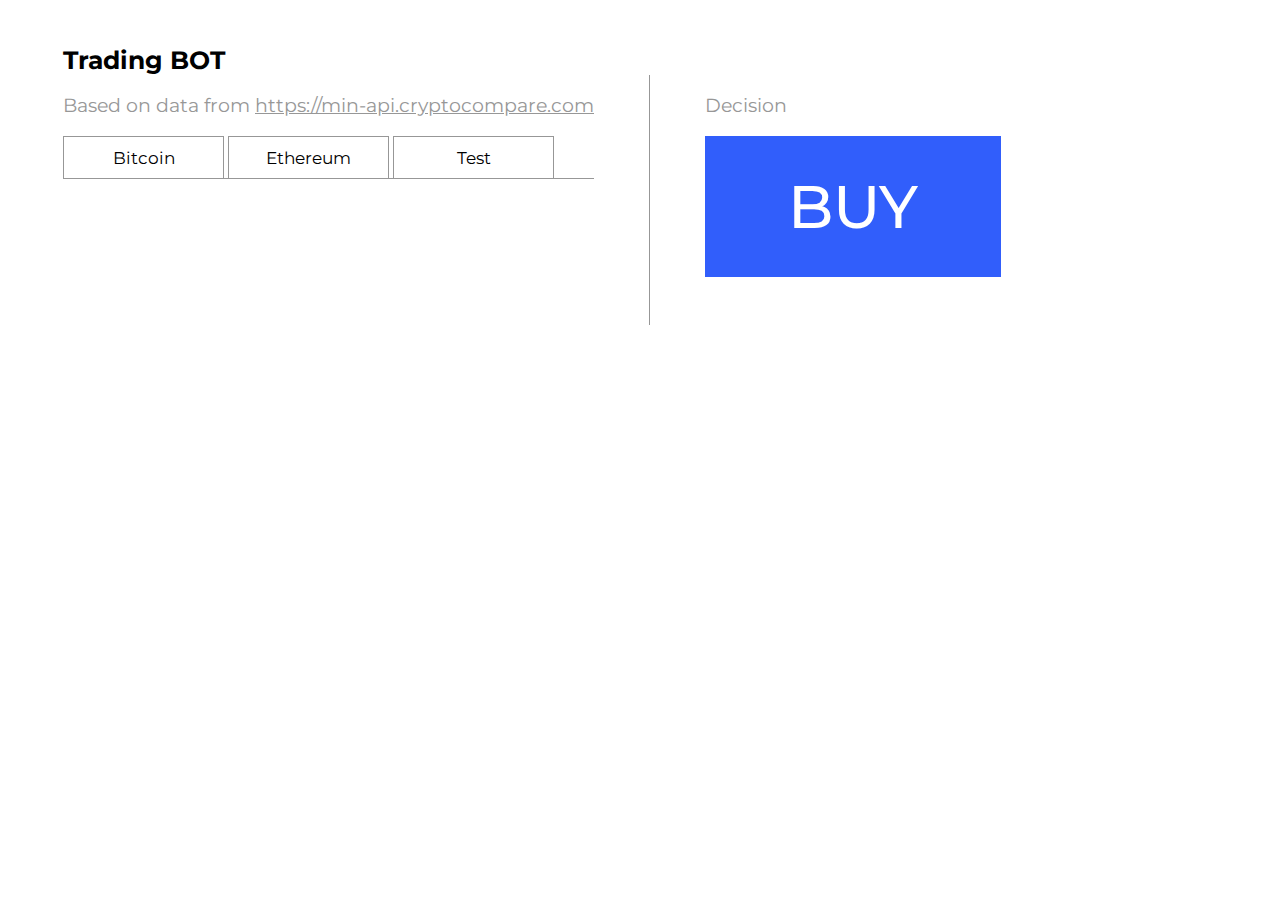
==== fe/index.html @ 75040ca0 "add basic site layout, add styles" ====
<!DOCTYPE html>
<html lang="en">
<head>
    <meta charset="UTF-8">
    <title>Title</title>
    <link rel="stylesheet" type="text/css" href="styles.css">
    <link href='https://fonts.googleapis.com/css?family=Montserrat:100,200,300,400,500,600,700,800' rel='stylesheet' type='text/css'>
</head>
<body>
    <header class="header">Trading BOT</header>
    <div class="content">
        <div class="content__box">
            <p class="details">Based on data from <a class="details" href = "https://min-api.cryptocompare.com">https://min-api.cryptocompare.com</a></p>


            <!--test-->

            <div class="tab">
                <button class="tablinks"  class="active" onclick="openCity(event, 'Bitcoin')">Bitcoin</button>
                <button class="tablinks"  onclick="openCity(event, 'Ethereum')">Ethereum</button>
                <button class="tablinks"  onclick="openCity(event, 'Test')">Test</button>
            </div>

            <div id="Bitcoin" class="tabcontent">
                <h3>Bitcoin</h3>
                <p>London is the capital city of England.</p>
            </div>

            <div id="Ethereum" class="tabcontent">
                <h3>Ethereum</h3>
                <p>Paris is the capital of France.</p>
            </div>

            <div id="Test" class="tabcontent">
                <h3>Test</h3>
                <p>Tokyo is the capital of Japan.</p>
            </div>

            <!--test-->


        </div>
        <div class="divider"></div>
        <div class="content__box">
            <p class="details">Decision</p>
            <p class="result">BUY</p>
        </div>
    </div>

<!--test-->
    <script>
        function openCity(evt, cityName) {
            var i, tabcontent, tablinks;
            tabcontent = document.getElementsByClassName("tabcontent");
            for (i = 0; i < tabcontent.length; i++) {
                tabcontent[i].style.display = "none";
            }
            tablinks = document.getElementsByClassName("tablinks");
            for (i = 0; i < tablinks.length; i++) {
                tablinks[i].className = tablinks[i].className.replace(" active", "");
            }
            document.getElementById(cityName).style.display = "block";
            evt.currentTarget.className += " active";
        }
    </script>
<!--test-->
</body>
</html>
---- fe/styles.css ----
body {
    /*font-family: 'Montserrat';*/
    font-family: 'Montserrat', sans-serif;
}

.content{
    display: flex;
    flex-wrap: nowrap;
}
.header{
    margin-left: 55px;
    margin-top: 45px;

    font-weight: bold;
    font-size: 25px;
}

.details{
    font-size: 19px;
    color: #979797;
}

.content__box{
    margin-left: 55px;
    margin-right: 55px;

}

.divider {
    width: 1px;
    height: 250px;
    background:#979797;
}

.result{
    margin-top: 0px;
    margin-bottom: 0px;
    background-color: #315EFB;
    width: 296px;
    height: 141px;
    line-height: 141px;
    font-weight: 500;
    font-size: 60px;
    text-align: center;
    color: #FFFFFF;
}

/*test*/

.tab {
    overflow: hidden;
    border-bottom: 1px solid #979797;
}

/* Style the buttons inside the tab */
.tab button {
    font-family: 'Montserrat', sans-serif;
    background-color: inherit;

    border: none;
    border-right: 1px solid #979797;
    border-left: 1px solid #979797;
    border-top: 1px solid #979797;

    outline: none;
    cursor: pointer;
    height: 42px;
    font-size: 17px;
    width: 161px;
}

/* Change background color of buttons on hover */
.tab button:hover {
    background-color: #839efc
}

/* Create an active/current tablink class */
.tab button.active {
    background-color: #315EFB;
}

/* Style the tab content */
.tabcontent {
    display: none;
    padding: 6px 12px;
    /*border: 1px solid #ccc;*/
    border-top: none;
}
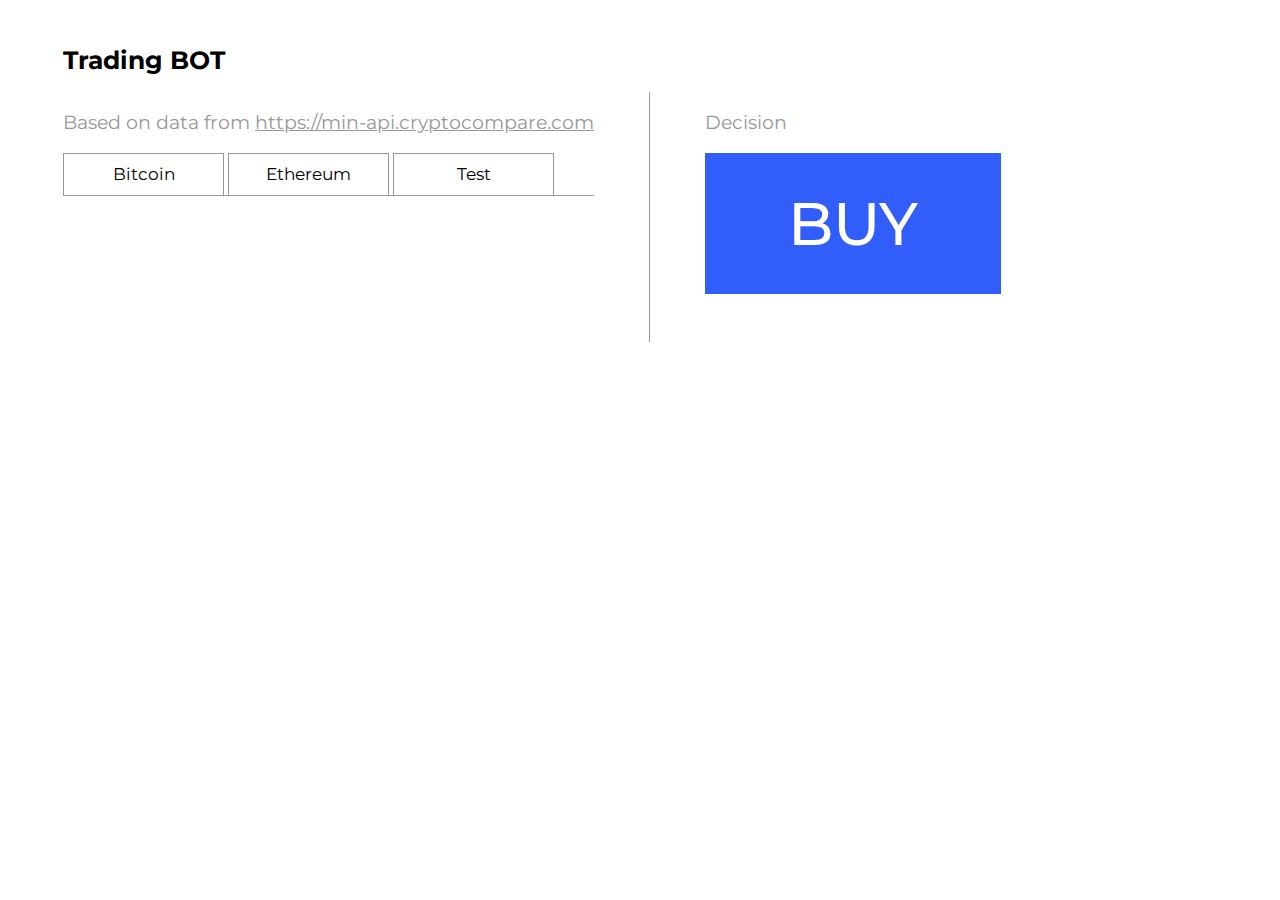
==== commit 1410cc7d: "add plotly chart example" ====
--- a/fe/index.html
+++ b/fe/index.html
@@ -5,15 +5,19 @@
     <title>Title</title>
     <link rel="stylesheet" type="text/css" href="styles.css">
     <link href='https://fonts.googleapis.com/css?family=Montserrat:100,200,300,400,500,600,700,800' rel='stylesheet' type='text/css'>
+    <!--PLOTLY-->
+    <!--<link rel="import" href="temp-plot.html">-->
+    <!--<script src="https://cdn.plot.ly/plotly-latest.min.js"></script>-->
+    <!--PLOTLY-->
 </head>
 <body>
-    <header class="header">Trading BOT</header>
+    <h1 class="header">Trading BOT</h1>
     <div class="content">
         <div class="content__box">
             <p class="details">Based on data from <a class="details" href = "https://min-api.cryptocompare.com">https://min-api.cryptocompare.com</a></p>
+            <!--PLOTLY-->
 
-
-            <!--test-->
+            <!--PLOTLY-->
 
             <div class="tab">
                 <button class="tablinks"  class="active" onclick="openCity(event, 'Bitcoin')">Bitcoin</button>
@@ -22,13 +26,17 @@
             </div>
 
             <div id="Bitcoin" class="tabcontent">
-                <h3>Bitcoin</h3>
-                <p>London is the capital city of England.</p>
+                <h3>Chart example</h3>
+                <p>Made with<a href="https://plot.ly/python/offline/"> Plotly offline</a></p>
+                <object style="height: 300px; width: 600px;" type="text/html" data="temp-plot.html">
+                    <p>backup content</p>
+                </object>
             </div>
 
             <div id="Ethereum" class="tabcontent">
-                <h3>Ethereum</h3>
-                <p>Paris is the capital of France.</p>
+                <h3>Chart example</h3>
+                <p>Made with <a href="https://plot.ly/create/?_ga=2.267603467.462541934.1544814893-1295165201.1544692938#/">Plotly Online</a></p>
+                <iframe width="600px" height="300px" frameborder="0" scrolling="no" src="//plot.ly/~OksanaOleniuk/0.embed"></iframe>
             </div>
 
             <div id="Test" class="tabcontent">
@@ -47,7 +55,8 @@
         </div>
     </div>
 
-<!--test-->
+
+
     <script>
         function openCity(evt, cityName) {
             var i, tabcontent, tablinks;
@@ -63,6 +72,5 @@
             evt.currentTarget.className += " active";
         }
     </script>
-<!--test-->
 </body>
 </html>